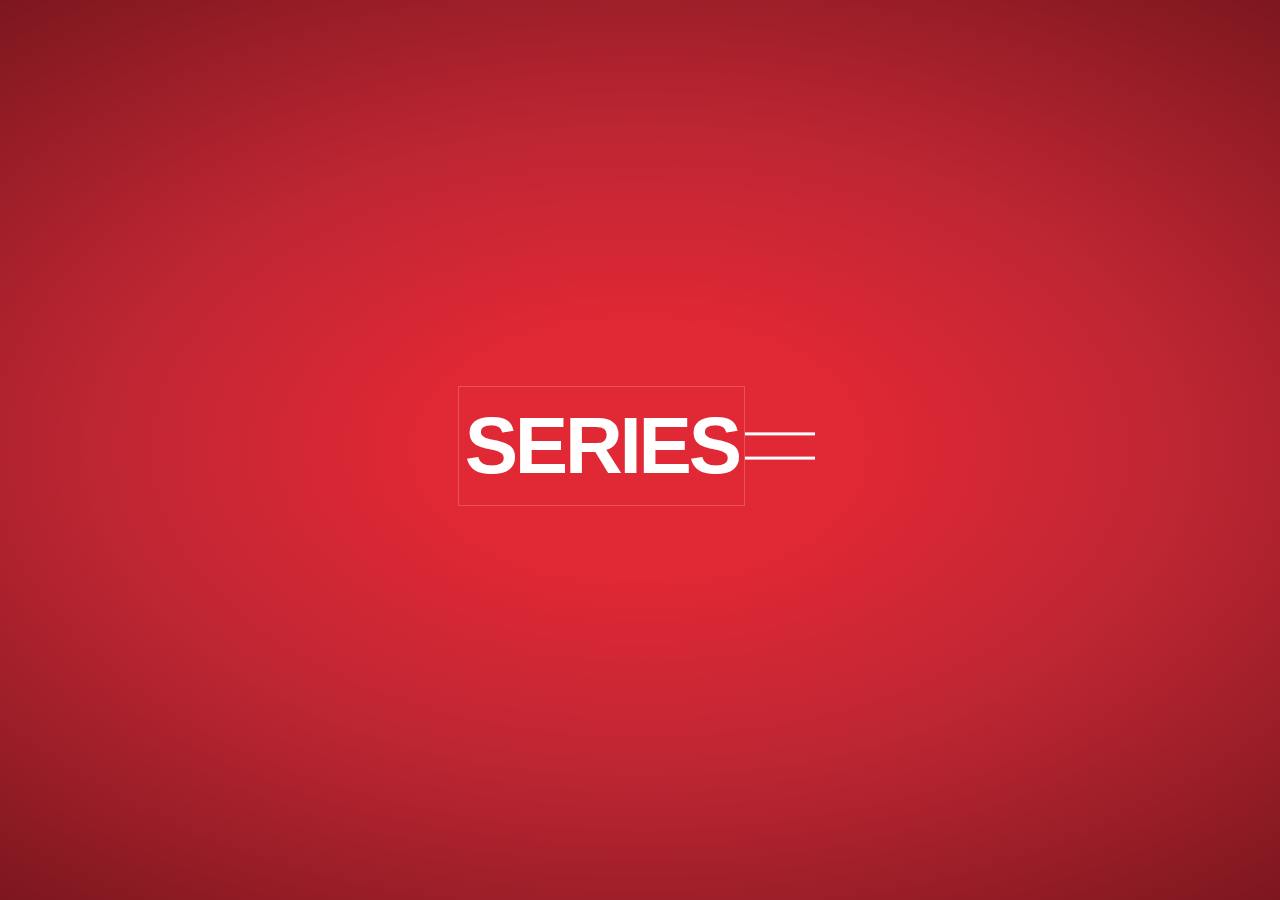
==== Index.html @ 6fea42f1 "Ajout de la structure de la 1ere page ainsi que la maquette du site" ====
<!DOCTYPE html>
<html lang="fr" dir="ltr">

<head>
    <meta charset="UTF-8" />
    <meta name="viewport" content="width=device-width, initial-scale=1.0" />
    <link rel="stylesheet" href="assets/css/bootstrap.min.css" />
    <link rel="stylesheet" href="assets/css/Style.css" />
    <title>Seriestrackr</title>
</head>

<body>
    <header id="">
        <div class="container-fluid">
            <div class="row">
                <div class="col-12">
                    <div class="wrapper run-animation" id="animate">
                        <div class="logo">
                    
                            <span class="marvel">SERIES</span>
                            <span class="studios">TRAKR</span>
                    
                        </div>
                    </div>
                    
                    <div class="images"></div>
                </div>
            </div>
        </div>
    </header>

    <script src="assets/js/bootstrap.bundle.min.js"></script>
    <script src="assets/js/Anim.js"></script>
</body>

</html>
---- assets/css/Style.css ----
* {
    box-sizing: border-box;
  }
  body {
    margin: 0;
    background-color: #e12835;
    background-image: radial-gradient(#e12835 20%, #be2633 50%, rgba(0, 0, 0, .5) 100%);
    background-size: 120%;
    background-position: center;
    font-family: 'Barlow Condensed', sans-serif;
    animation: tighten-vinette ease-out 1800ms forwards;
  }
  .images {
    pointer-events: none;
    height: 100vh;
    top: 0;
    bottom: 0;
    right: 0;
    left: 0;
    position: absolute;
    opacity: 0.6;
    z-index: 20;
    background-size: cover;
    background-position: center;
    background-repeat: none;
    background-image: url('https://static.comicvine.com/uploads/original/11124/111240517/4986890-4700382785-29908.jpg');
  }
  .wrapper {
    height: 100vh;
    display: flex;
    align-items: center;
    justify-content: center;
  }
  .logo {
    cursor: pointer;
    text-align: center;
  }
  .logo:hover .restart {
    opacity: 0.8;
  }
  .restart {
    color: #fff;
    margin-top: 20px;
    font-size: 1.5rem;
    text-transform: uppercase;
    letter-spacing: -0.08rem;
    transition: opacity 150ms linear;
  }
  .marvel, .studios {
    position: relative;
    color: #fff;
    text-transform: uppercase;
    letter-spacing: -0.2rem;
    font-size: 5rem;
    margin: 0.05rem 0.05rem 0.5rem;
    padding: 0 0.4rem;
    display: inline-block;
  }
  .studios {
    font-weight: 500;
    letter-spacing: -0.3rem;
    transform: translateX(-95px);
  }
  .marvel {
    z-index: 10;
    font-weight: 800;
    transform: translateX(95px);
  }
  .marvel:before {
    z-index: -10;
    content: '';
    display: block;
    background-color: #e12835;
    border: solid rgba(255, 255, 255, .2) 1px;
    height: 100%;
    width: 100%;
    position: absolute;
    top: 0;
    left: 0;
  }
  .studios:after, .studios:before {
    content: '';
    display: block;
    height: 3px;
    position: absolute;
    background-color: #fff;
    display: block;
    left: 0.4rem;
    right: 0.4rem;
  }
  .studios:before {
    top: 0;
  }
  .studios:after {
    bottom: 0;
  }
  .wrapper.run-animation {
    animation: shrink ease-out 4800ms forwards 600ms;
  }
  .wrapper.run-animation .marvel {
    transform: translateX(95px);
    animation: slide-out-X 750ms ease forwards;
  }
  .wrapper.run-animation .studios {
    transform: translateX(-95px);
    color: transparent;
    animation: slide-out-X 750ms ease forwards, show-text 300ms linear forwards 1500ms;
  }
  .wrapper.run-animation .studios:before {
    transform: translateY(2.9rem);
    animation: slide-out-Y 300ms ease forwards 750ms;
  }
  .wrapper.run-animation .studios:after {
    transform: translateY(-2.9rem);
    animation: slide-out-Y 300ms ease forwards 750ms;
  }
  .wrapper.run-animation .restart {
    opacity: 0;
    animation: fade-down 1200ms ease 3600ms forwards;
  }
  .wrapper.run-animation ~ .images {
    animation: flicker-images 1500ms 2 steps(1, end), fade-out 4500ms forwards;
  }
  @keyframes slide-out-X {
    100% {
      transform: translateX(0);
    }
  }
  @keyframes slide-out-Y {
    100% {
      transform: translateY(0);
    }
  }
  @keyframes show-text {
    100% {
      color: #fff;
    }
  }
  @keyframes shrink {
    100% {
      transform: scale(0.8);
    }
  }
  @keyframes tighten-vinette {
    100% {
      background-size: 120%;
    }
  }
  @keyframes fade-down {
    0% {
      transform: translateY(-2rem);
      opacity: 0;
    }
    100% {
      transform: translateY(0);
      opacity: 0.5;
    }
  }
  @keyframes fade-out {
    100% {
      opacity: 0;
    }
  }
  @keyframes flicker-images {
    0% {
      background-image: url('C:/Users/Gmasa/Documents/Projet TP/assets/img/Desperate.jpg');
    }
    10% {
      background-image: url('C:/Users/Gmasa/Documents/Projet TP/assets/img/BB.jpg');
    }
    20% {
      background-image: url('C:/Users/Gmasa/Documents/Projet TP/assets/img/Simpsons.jpg');
    }
    30% {
      background-image: url('C:/Users/Gmasa/Documents/Projet TP/assets/img/TWD.jpg');
    }
    40% {
      background-image: url('C:/Users/Gmasa/Documents/Projet TP/assets/img/Bridgerton.jpg');
    }
    50% {
      background-image: url('C:/Users/Gmasa/Documents/Projet TP/assets/img/Californication.jpg');
    }
    60% {
      background-image: url('C:/Users/Gmasa/Documents/Projet TP/assets/img/GOT.jpg');
    }
    70% {
      background-image: url('C:/Users/Gmasa/Documents/Projet TP/assets/img/TBBT.jpg');
    }
    80% {
      background-image: url('C:/Users/Gmasa/Documents/Projet TP/assets/img/Viking.jpg');
    }
    90% {
      background-image: url('C:/Users/Gmasa/Documents/Projet TP/assets/img/Narcos.jpg');
    }
    100% {
      background-image: url('C:/Users/Gmasa/Documents/Projet TP/assets/img/You.jpg');
    }
  }
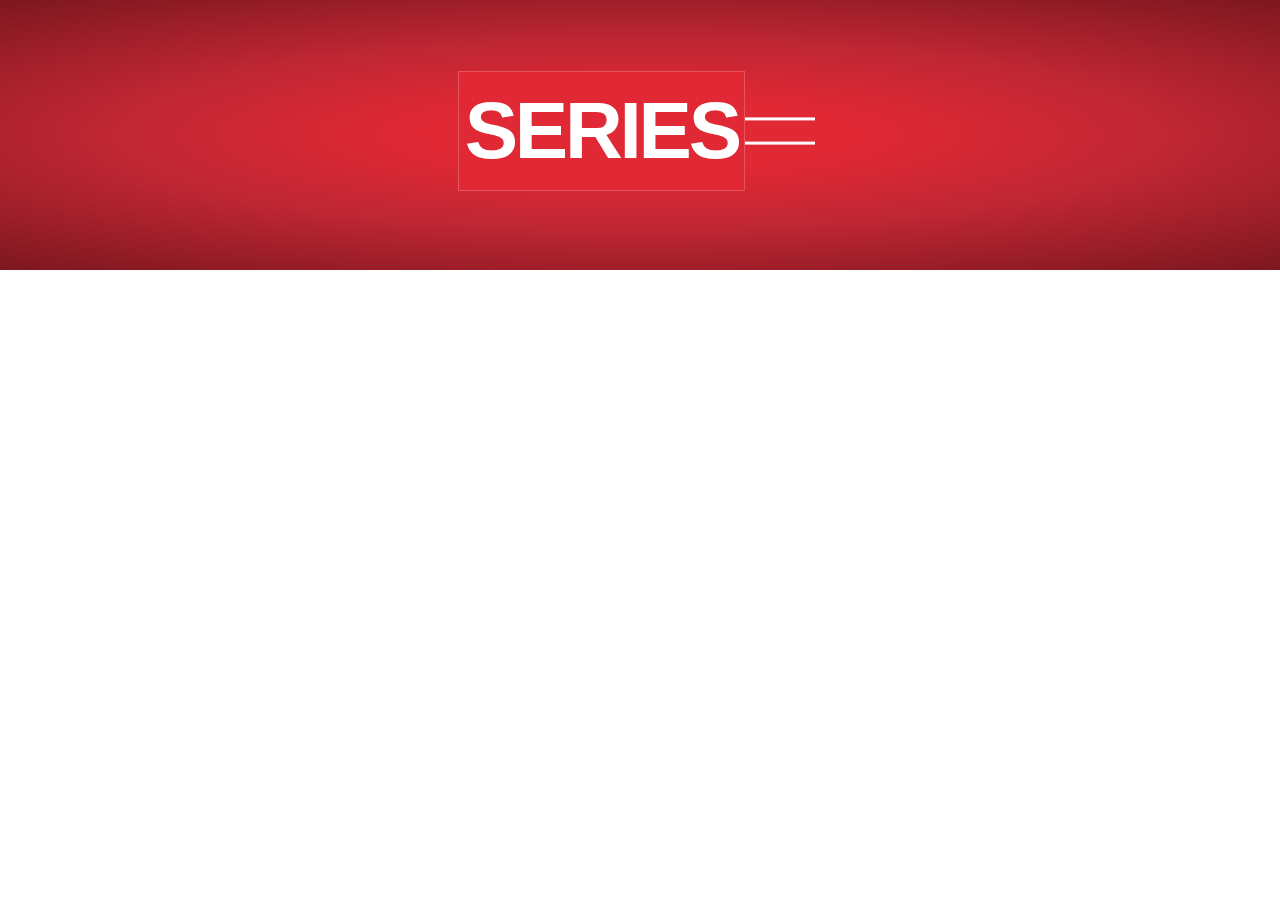
==== commit e8aefab5: "Modification du header avec taille adaptées à la bannière et modification position image de fond" ====
--- a/Index.html
+++ b/Index.html
@@ -10,7 +10,7 @@
 </head>
 
 <body>
-    <header id="">
+    <header>
         <div class="container-fluid">
             <div class="row">
                 <div class="col-12">
--- a/assets/css/Style.css
+++ b/assets/css/Style.css
@@ -1,7 +1,7 @@
 * {
     box-sizing: border-box;
   }
-  body {
+  header {
     margin: 0;
     background-color: #e12835;
     background-image: radial-gradient(#e12835 20%, #be2633 50%, rgba(0, 0, 0, .5) 100%);
@@ -12,7 +12,7 @@
   }
   .images {
     pointer-events: none;
-    height: 100vh;
+    height: 30vh;
     top: 0;
     bottom: 0;
     right: 0;
@@ -23,10 +23,10 @@
     background-size: cover;
     background-position: center;
     background-repeat: none;
-    background-image: url('https://static.comicvine.com/uploads/original/11124/111240517/4986890-4700382785-29908.jpg');
+    background-image: url('C:/Users/Gmasa/Documents/Projet TP/assets/img/Outlander.jpg');
   }
   .wrapper {
-    height: 100vh;
+    height: 30vh;
     display: flex;
     align-items: center;
     justify-content: center;
@@ -164,27 +164,33 @@
   @keyframes flicker-images {
     0% {
       background-image: url('C:/Users/Gmasa/Documents/Projet TP/assets/img/Desperate.jpg');
+      background-position: top;
     }
     10% {
       background-image: url('C:/Users/Gmasa/Documents/Projet TP/assets/img/BB.jpg');
     }
     20% {
       background-image: url('C:/Users/Gmasa/Documents/Projet TP/assets/img/Simpsons.jpg');
+      background-position:center;
     }
     30% {
       background-image: url('C:/Users/Gmasa/Documents/Projet TP/assets/img/TWD.jpg');
+      background-position:top;
     }
     40% {
       background-image: url('C:/Users/Gmasa/Documents/Projet TP/assets/img/Bridgerton.jpg');
     }
     50% {
       background-image: url('C:/Users/Gmasa/Documents/Projet TP/assets/img/Californication.jpg');
+      background-position:center;
     }
     60% {
       background-image: url('C:/Users/Gmasa/Documents/Projet TP/assets/img/GOT.jpg');
+      background-position:center;
     }
     70% {
       background-image: url('C:/Users/Gmasa/Documents/Projet TP/assets/img/TBBT.jpg');
+      background-position:top;
     }
     80% {
       background-image: url('C:/Users/Gmasa/Documents/Projet TP/assets/img/Viking.jpg');
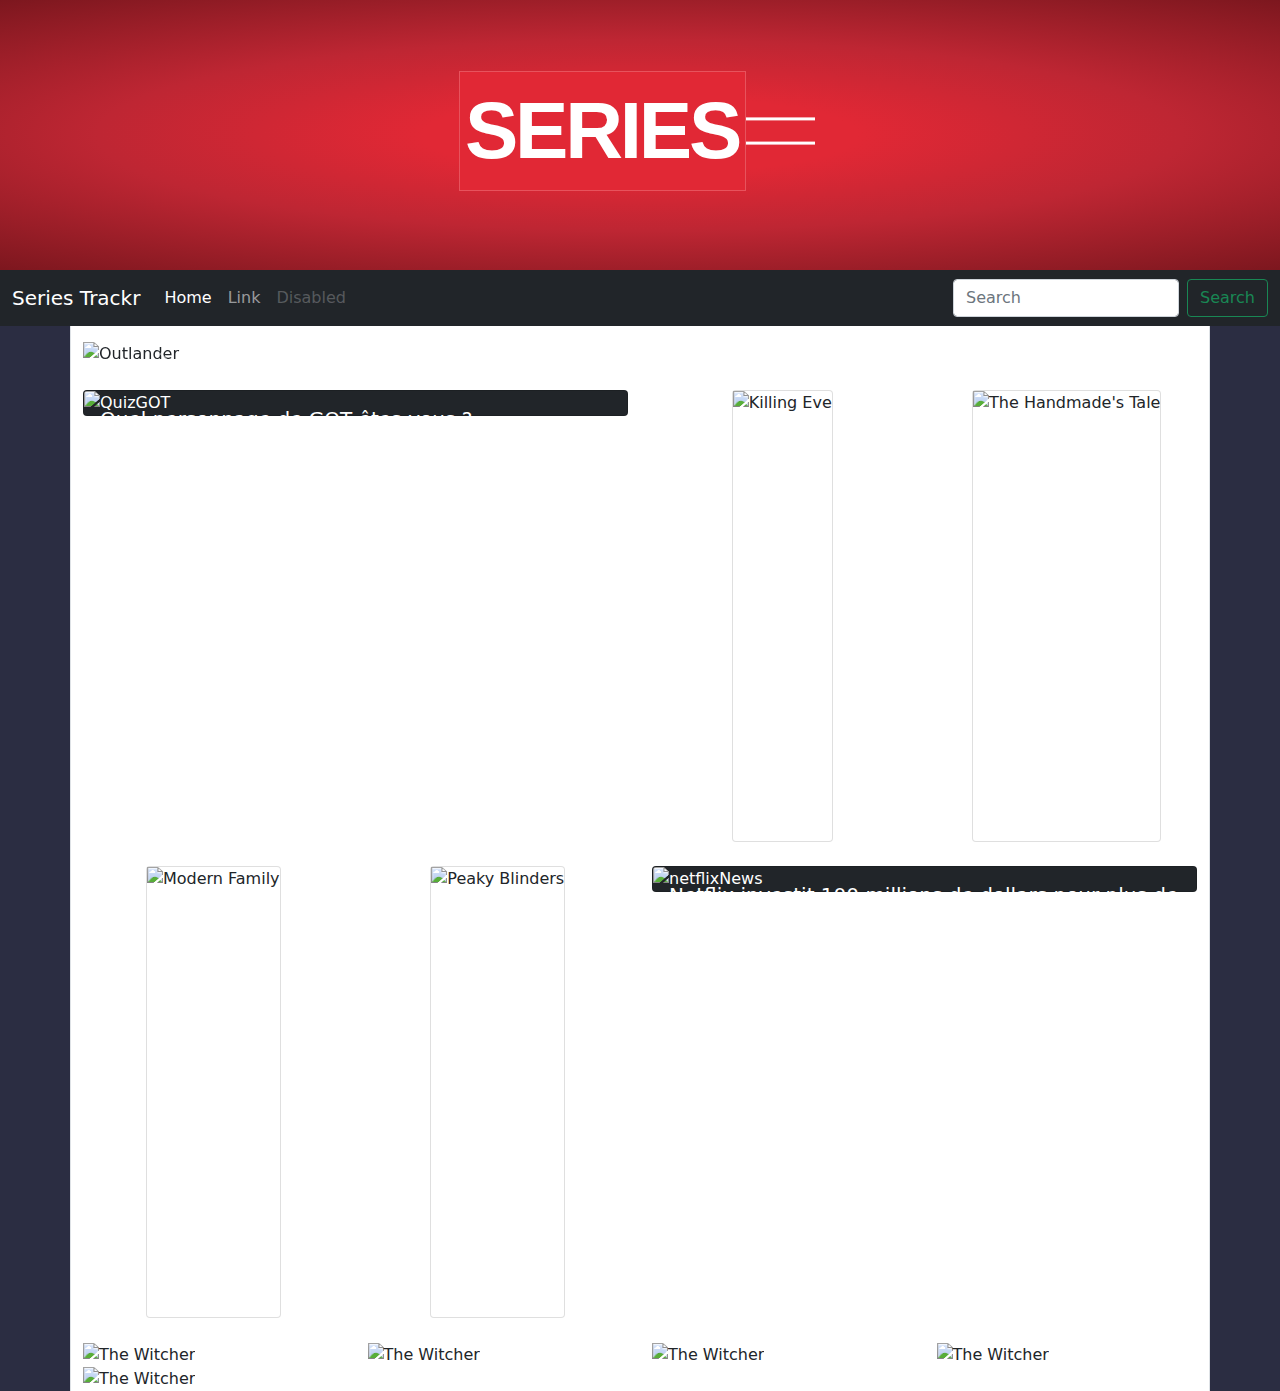
==== commit 9fa25be4: "Avancement au niveau de la page d'accueil + création page connexion" ====
--- a/Index.html
+++ b/Index.html
@@ -10,27 +10,215 @@
 </head>
 
 <body>
+    <!--Début du header-->
     <header>
         <div class="container-fluid">
             <div class="row">
                 <div class="col-12">
                     <div class="wrapper run-animation" id="animate">
                         <div class="logo">
-                    
+
                             <span class="marvel">SERIES</span>
                             <span class="studios">TRAKR</span>
-                    
-                        </div>
-                    </div>
-                    
+
+                        </div>
+                    </div>
+
                     <div class="images"></div>
                 </div>
             </div>
         </div>
     </header>
-
+    <!--Fin du header-->
+    <!--Début de la navbar-->
+    <nav class="navbar navbar-expand-lg navbar-dark bg-dark sticky-top">
+        <div class="container-fluid">
+            <a class="navbar-brand" href="#">Series Trackr</a>
+            <button class="navbar-toggler" type="button" data-bs-toggle="collapse"
+                data-bs-target="#navbarSupportedContent" aria-controls="navbarSupportedContent" aria-expanded="false"
+                aria-label="Toggle navigation">
+                <span class="navbar-toggler-icon"></span>
+            </button>
+            <div class="collapse navbar-collapse" id="navbarSupportedContent">
+                <ul class="navbar-nav me-auto mb-2 mb-lg-0">
+                    <li class="nav-item">
+                        <a class="nav-link active" aria-current="page" href="#">Home</a>
+                    </li>
+                    <li class="nav-item">
+                        <a class="nav-link" href="#">Link</a>
+                    </li>
+                    <li class="nav-item">
+                        <a class="nav-link disabled" href="#" tabindex="-1" aria-disabled="true">Disabled</a>
+                    </li>
+                </ul>
+                <form class="d-flex">
+                    <input class="form-control me-2" type="search" placeholder="Search" aria-label="Search">
+                    <button class="btn btn-outline-success" type="submit">Search</button>
+                </form>
+            </div>
+        </div>
+    </nav>
+    <!--Fin de la navbar-->
+    <div class="container border-start border-end">
+        <!-- Début du carousel -->
+        <div class="row">
+            <div class="col-12">
+                <div id="carouselExampleCaptions" class="carousel slide mt-3" data-bs-ride="carousel">
+                    <div class="carousel-indicators">
+                        <button type="button" data-bs-target="#carouselExampleCaptions" data-bs-slide-to="0"
+                            class="active" aria-current="true" aria-label="Slide 1"></button>
+                        <button type="button" data-bs-target="#carouselExampleCaptions" data-bs-slide-to="1"
+                            aria-label="Slide 2"></button>
+                        <button type="button" data-bs-target="#carouselExampleCaptions" data-bs-slide-to="2"
+                            aria-label="Slide 3"></button>
+                        <button type="button" data-bs-target="#carouselExampleCaptions" data-bs-slide-to="3"
+                            aria-label="Slide 4"></button>
+                        <button type="button" data-bs-target="#carouselExampleCaptions" data-bs-slide-to="4"
+                            aria-label="Slide 5"></button>
+                        <button type="button" data-bs-target="#carouselExampleCaptions" data-bs-slide-to="5"
+                            aria-label="Slide 6"></button>
+                    </div>
+                    <div class="carousel-inner">
+                        <div class="carousel-item active">
+                            <img src="C:/Users/Gmasa/Documents/Projet TP/assets/img/Outlandercarousel.jpg"
+                                class="d-block w-100" alt="Outlander">
+                            <div class="carousel-caption d-none d-md-block">
+                                <h5>First slide label</h5>
+                                <p>Some representative placeholder content for the first slide.</p>
+                            </div>
+                        </div>
+                        <div class="carousel-item">
+                            <img src="C:/Users/Gmasa/Documents/Projet TP/assets/img/GOT.jpg" class="d-block w-100"
+                                alt="GOT">
+                            <div class="carousel-caption d-none d-md-block">
+                                <h5>Second slide label</h5>
+                                <p>Some representative placeholder content for the second slide.</p>
+                            </div>
+                        </div>
+                        <div class="carousel-item">
+                            <img src="C:/Users/Gmasa/Documents/Projet TP/assets/img/Bridgertoncarousel.jpg"
+                                class="d-block w-100" alt="Bridgerton">
+                            <div class="carousel-caption d-none d-md-block">
+                                <h5>Third slide label</h5>
+                                <p>Some representative placeholder content for the third slide.</p>
+                            </div>
+                        </div>
+                        <div class="carousel-item">
+                            <img src="C:/Users/Gmasa/Documents/Projet TP/assets/img/Desperatecarousel.jpg"
+                                class="d-block w-100" alt="Desperate">
+                            <div class="carousel-caption d-none d-md-block">
+                                <h5>Second slide label</h5>
+                                <p>Some representative placeholder content for the second slide.</p>
+                            </div>
+                        </div>
+                        <div class="carousel-item">
+                            <img src="C:/Users/Gmasa/Documents/Projet TP/assets/img/TWDcarousel.jpg"
+                                class="d-block w-100" alt="TWD">
+                            <div class="carousel-caption d-none d-md-block">
+                                <h5>Second slide label</h5>
+                                <p>Some representative placeholder content for the second slide.</p>
+                            </div>
+                        </div>
+                        <div class="carousel-item">
+                            <img src="C:/Users/Gmasa/Documents/Projet TP/assets/img/Youcarousel.jpg"
+                                class="d-block w-100" alt="You">
+                            <div class="carousel-caption d-none d-md-block">
+                                <h5>Second slide label</h5>
+                                <p>Some representative placeholder content for the second slide.</p>
+                            </div>
+                        </div>
+                    </div>
+                    <button class="carousel-control-prev" type="button" data-bs-target="#carouselExampleCaptions"
+                        data-bs-slide="prev">
+                        <span class="carousel-control-prev-icon" aria-hidden="true"></span>
+                        <span class="visually-hidden">Previous</span>
+                    </button>
+                    <button class="carousel-control-next" type="button" data-bs-target="#carouselExampleCaptions"
+                        data-bs-slide="next">
+                        <span class="carousel-control-next-icon" aria-hidden="true"></span>
+                        <span class="visually-hidden">Next</span>
+                    </button>
+                </div>
+            </div>
+        </div>
+        <!-- Fin du carousel -->
+        <div class="row mt-4">
+            <div class="col-12 col-md-6">
+                <div class="card bg-dark text-white">
+                    <img src="https://www.myrhline.com/wp-content/uploads/2019/04/recrutergamesofthrones.jpg"
+                        class="card-img" alt="QuizGOT">
+                    <div class="card-img-overlay">
+                        <h5 class="card-title">Quel personnage de GOT êtes-vous ?</h5>
+                        <p class="card-text">De Jon Snow à Lord Baelish en passant par La Montagne ou encore la sorcière
+                            rouge, venez découvrir quel personnage vous correspond le mieux dans la série.
+                        </p>
+                        <p class="card-text">Last updated 3 mins ago</p>
+                    </div>
+                </div>
+            </div>
+            <div class="col-6 col-md-3 mt-1 mt-md-0 d-flex justify-content-center">
+                <div class="card">
+                    <img src="https://fr.web.img6.acsta.net/pictures/21/01/29/17/32/2137037.jpg" class="pictureSize"
+                        alt="Killing Eve" />
+                </div>
+            </div>
+            <div class="col-6 col-md-3 mt-1 mt-md-0 d-flex justify-content-center">
+                <div class="card">
+                    <img src="https://www.themoviedb.org/t/p/original/oIkxqt6ug5zT5ZSUUyc1Iqopf02.jpg"
+                        class="pictureSize" alt="The Handmade's Tale" />
+                </div>
+            </div>
+        </div>
+        <div class="row mt-4 mb-4">
+            <div class="col-6 col-md-3 d-flex justify-content-center">
+                <div class="card">
+                    <img src="https://fr.web.img2.acsta.net/pictures/19/03/29/11/55/2749297.jpg" class="pictureSize"
+                        alt="Modern Family" />
+                </div>
+            </div>
+            <div class="col-6 col-md-3 d-flex justify-content-center">
+                <div class="card">
+                    <img src="http://www.ecran-et-toile.com/uploads/5/5/8/7/55875205/peaky-blinders-4_orig.jpg"
+                        class="pictureSize" alt="Peaky Blinders" />
+                </div>
+            </div>
+            <div class="col-12 col-md-6 mt-1 mt-md-0">
+                <div class="card bg-dark text-white">
+                    <img src="https://www.incimages.com/uploaded_files/image/1920x1080/getty_503631250-1_328215.jpg"
+                        class="card-img" alt="netflixNews">
+                    <div class="card-img-overlay">
+                        <h5 class="card-title">Netflix investit 100 millions de dollars pour plus de diversité dans les
+                            séries et les films</h5>
+                        <p class="card-text">Last updated 3 mins ago</p>
+                    </div>
+                </div>
+            </div>
+        </div>
+        <div class="row">
+            <div class="col-6 col-md-3">
+                <img src="c:/Users/Gmasa/Documents/Projet TP/assets/img/Thewitcher2.jpg"
+                style="max-width:20vw;" alt="The Witcher" />
+            </div>
+            <div class="col-6 col-md-3">
+                <img src="c:/Users/Gmasa/Documents/Projet TP/assets/img/Queen's gambit.jpg"
+                style="max-width:20vw;" alt="The Witcher" />
+            </div>
+            <div class="col-6 col-md-3">
+                <img src="c:/Users/Gmasa/Documents/Projet TP/assets/img/Breaking bad.jpg"
+                style="max-width:20vw;" alt="The Witcher" />
+            </div>
+            <div class="col-6 col-md-3">
+                <img src="c:/Users/Gmasa/Documents/Projet TP/assets/img/The crown.jpg"
+                style="max-width:20vw;" alt="The Witcher" />
+            </div>
+            <div class="col-6 col-md-3">
+                <img src="c:/Users/Gmasa/Documents/Projet TP/assets/img/The crown.jpg"
+                style="max-width:20vw;" alt="The Witcher" />
+            </div>
+        </div>
+    </div>
+    
     <script src="assets/js/bootstrap.bundle.min.js"></script>
     <script src="assets/js/Anim.js"></script>
 </body>
-
 </html>